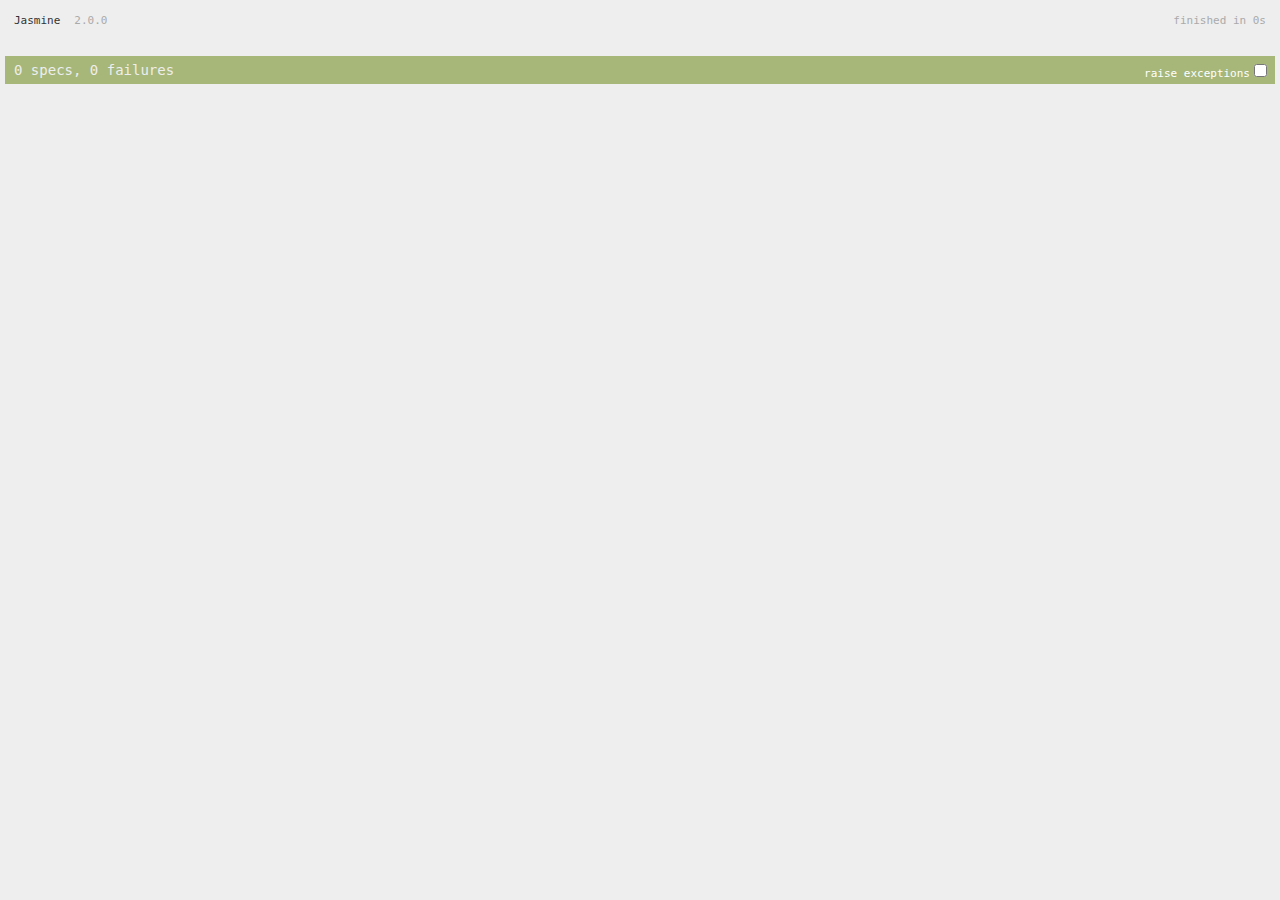
==== tmpTestSupport/SpecRunner.html @ 821282af "Merge f332f64d9057aa7dcf4772d2e40e94456517f32c into c4054a05089a31f98559deb0694d318b00180d87" ====
<!DOCTYPE HTML>
<html>
<head>
  <meta http-equiv="Content-Type" content="text/html; charset=UTF-8">
  <title>Jasmine Spec Runner v2.0.0</title>

  <link rel="shortcut icon" type="image/png" href="./jasmine_favicon.png">
  <link rel="stylesheet" type="text/css" href="./jasmine.css">

  <script type="text/javascript" src="./jasmine.js"></script>
  <script type="text/javascript" src="./jasmine-html.js"></script>
  <script type="text/javascript" src="./console.js"></script>
  <script type="text/javascript" src="./jasmine2-junit.js"></script>
  <script type="text/javascript" src="./boot.js"></script>
  <script type="text/javascript" src="./jquery-1.8.0.min.js"></script>
  <script type="text/javascript" src="./jquery-ui-1.8.23.custom.min.js"></script>
  <script type="text/javascript" src="./jasmine-jquery.js"></script>


  <script>
    var currentTestPath = "";
    jasmine.getFixtures().fixturesPath = "";
  </script>

  
    <script type="text/javascript" src="/home/shereen/code/labs/js-github-final-project-re-coded-000/js/jquery-2.1.1.min.js"></script>
  
    <script type="text/javascript" src="/home/shereen/code/labs/js-github-final-project-re-coded-000/js/script.js"></script>
  
    <script type="text/javascript" src="/home/shereen/code/labs/js-github-final-project-re-coded-000/spec/jasmine-jquery.js"></script>
  
    <script type="text/javascript" src="/home/shereen/code/labs/js-github-final-project-re-coded-000/spec/script_spec.js"></script>
  
    <script type="text/javascript" src="/home/shereen/code/labs/js-github-final-project-re-coded-000/spec/mock-ajax.js"></script>
  

  <script type="text/javascript" src="./ConsoleHelper.js"></script>
</head>

<body>
</body>
</html>
---- tmpTestSupport/jasmine.css ----
body { background-color: #eeeeee; padding: 0; margin: 5px; overflow-y: scroll; }

.html-reporter { font-size: 11px; font-family: Monaco, "Lucida Console", monospace; line-height: 14px; color: #333333; }
.html-reporter a { text-decoration: none; }
.html-reporter a:hover { text-decoration: underline; }
.html-reporter p, .html-reporter h1, .html-reporter h2, .html-reporter h3, .html-reporter h4, .html-reporter h5, .html-reporter h6 { margin: 0; line-height: 14px; }
.html-reporter .banner, .html-reporter .symbol-summary, .html-reporter .summary, .html-reporter .result-message, .html-reporter .spec .description, .html-reporter .spec-detail .description, .html-reporter .alert .bar, .html-reporter .stack-trace { padding-left: 9px; padding-right: 9px; }
.html-reporter .banner .version { margin-left: 14px; }
.html-reporter #jasmine_content { position: fixed; right: 100%; }
.html-reporter .version { color: #aaaaaa; }
.html-reporter .banner { margin-top: 14px; }
.html-reporter .duration { color: #aaaaaa; float: right; }
.html-reporter .symbol-summary { overflow: hidden; *zoom: 1; margin: 14px 0; }
.html-reporter .symbol-summary li { display: inline-block; height: 8px; width: 14px; font-size: 16px; }
.html-reporter .symbol-summary li.passed { font-size: 14px; }
.html-reporter .symbol-summary li.passed:before { color: #5e7d00; content: "\02022"; }
.html-reporter .symbol-summary li.failed { line-height: 9px; }
.html-reporter .symbol-summary li.failed:before { color: #b03911; content: "x"; font-weight: bold; margin-left: -1px; }
.html-reporter .symbol-summary li.disabled { font-size: 14px; }
.html-reporter .symbol-summary li.disabled:before { color: #bababa; content: "\02022"; }
.html-reporter .symbol-summary li.pending { line-height: 17px; }
.html-reporter .symbol-summary li.pending:before { color: #ba9d37; content: "*"; }
.html-reporter .exceptions { color: #fff; float: right; margin-top: 5px; margin-right: 5px; }
.html-reporter .bar { line-height: 28px; font-size: 14px; display: block; color: #eee; }
.html-reporter .bar.failed { background-color: #b03911; }
.html-reporter .bar.passed { background-color: #a6b779; }
.html-reporter .bar.skipped { background-color: #bababa; }
.html-reporter .bar.menu { background-color: #fff; color: #aaaaaa; }
.html-reporter .bar.menu a { color: #333333; }
.html-reporter .bar a { color: white; }
.html-reporter.spec-list .bar.menu.failure-list, .html-reporter.spec-list .results .failures { display: none; }
.html-reporter.failure-list .bar.menu.spec-list, .html-reporter.failure-list .summary { display: none; }
.html-reporter .running-alert { background-color: #666666; }
.html-reporter .results { margin-top: 14px; }
.html-reporter.showDetails .summaryMenuItem { font-weight: normal; text-decoration: inherit; }
.html-reporter.showDetails .summaryMenuItem:hover { text-decoration: underline; }
.html-reporter.showDetails .detailsMenuItem { font-weight: bold; text-decoration: underline; }
.html-reporter.showDetails .summary { display: none; }
.html-reporter.showDetails #details { display: block; }
.html-reporter .summaryMenuItem { font-weight: bold; text-decoration: underline; }
.html-reporter .summary { margin-top: 14px; }
.html-reporter .summary ul { list-style-type: none; margin-left: 14px; padding-top: 0; padding-left: 0; }
.html-reporter .summary ul.suite { margin-top: 7px; margin-bottom: 7px; }
.html-reporter .summary li.passed a { color: #5e7d00; }
.html-reporter .summary li.failed a { color: #b03911; }
.html-reporter .summary li.pending a { color: #ba9d37; }
.html-reporter .description + .suite { margin-top: 0; }
.html-reporter .suite { margin-top: 14px; }
.html-reporter .suite a { color: #333333; }
.html-reporter .failures .spec-detail { margin-bottom: 28px; }
.html-reporter .failures .spec-detail .description { background-color: #b03911; }
.html-reporter .failures .spec-detail .description a { color: white; }
.html-reporter .result-message { padding-top: 14px; color: #333333; white-space: pre; }
.html-reporter .result-message span.result { display: block; }
.html-reporter .stack-trace { margin: 5px 0 0 0; max-height: 224px; overflow: auto; line-height: 18px; color: #666666; border: 1px solid #ddd; background: white; white-space: pre; }
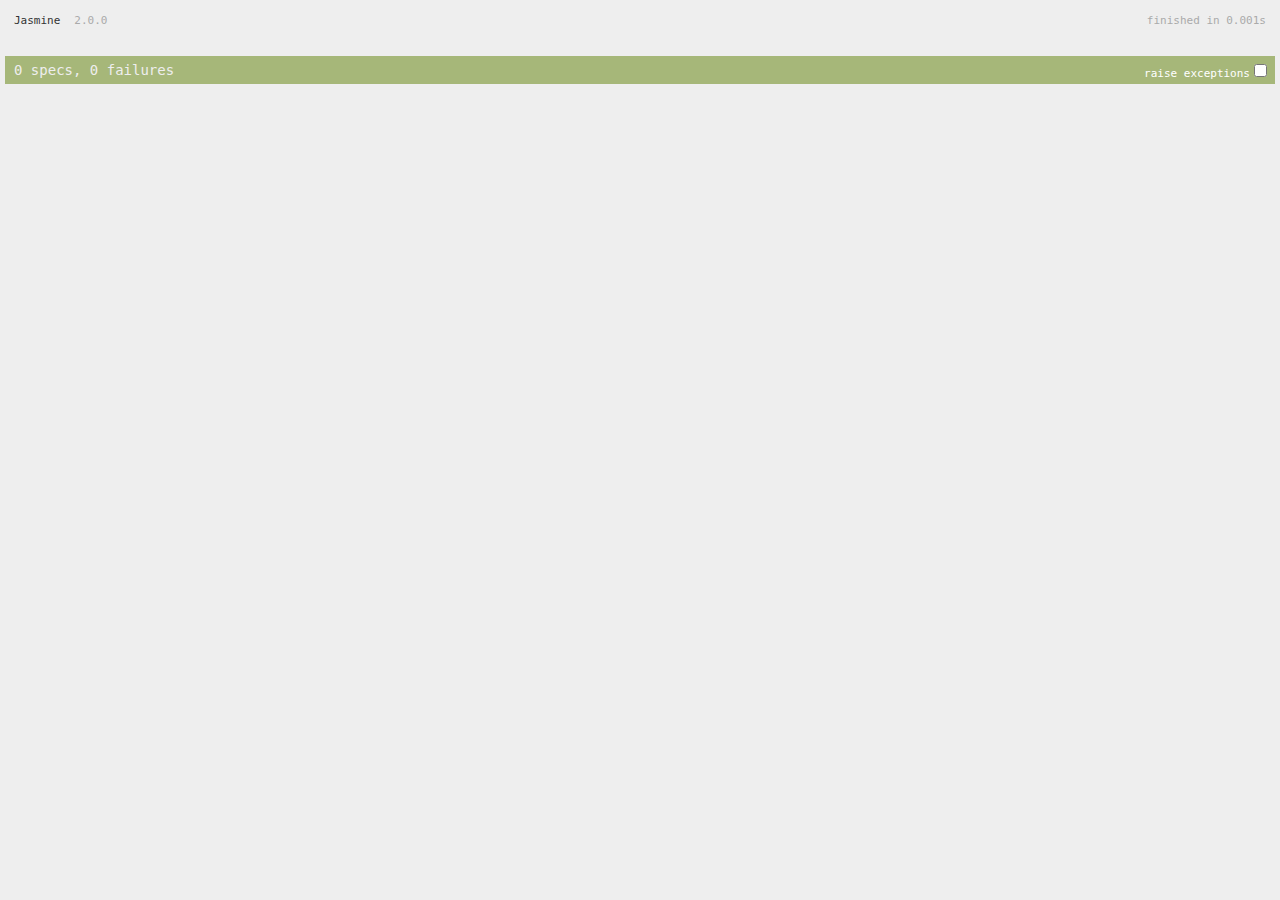
==== commit 4cc23364: "Merge bffca6cc2ff949d2a8dc8aa6855061c6a8eb5f27 into c4054a05089a31f98559deb0694d318b00180d87" ====
--- a/tmpTestSupport/SpecRunner.html
+++ b/tmpTestSupport/SpecRunner.html
@@ -23,15 +23,15 @@
   </script>
 
   
-    <script type="text/javascript" src="/home/shereen/code/labs/js-github-final-project-re-coded-000/js/jquery-2.1.1.min.js"></script>
+    <script type="text/javascript" src="/home/recoded/code/labs/js-github-final-project-re-coded-000/js/jquery-2.1.1.min.js"></script>
   
-    <script type="text/javascript" src="/home/shereen/code/labs/js-github-final-project-re-coded-000/js/script.js"></script>
+    <script type="text/javascript" src="/home/recoded/code/labs/js-github-final-project-re-coded-000/js/script.js"></script>
   
-    <script type="text/javascript" src="/home/shereen/code/labs/js-github-final-project-re-coded-000/spec/jasmine-jquery.js"></script>
+    <script type="text/javascript" src="/home/recoded/code/labs/js-github-final-project-re-coded-000/spec/jasmine-jquery.js"></script>
   
-    <script type="text/javascript" src="/home/shereen/code/labs/js-github-final-project-re-coded-000/spec/script_spec.js"></script>
+    <script type="text/javascript" src="/home/recoded/code/labs/js-github-final-project-re-coded-000/spec/script_spec.js"></script>
   
-    <script type="text/javascript" src="/home/shereen/code/labs/js-github-final-project-re-coded-000/spec/mock-ajax.js"></script>
+    <script type="text/javascript" src="/home/recoded/code/labs/js-github-final-project-re-coded-000/spec/mock-ajax.js"></script>
   
 
   <script type="text/javascript" src="./ConsoleHelper.js"></script>
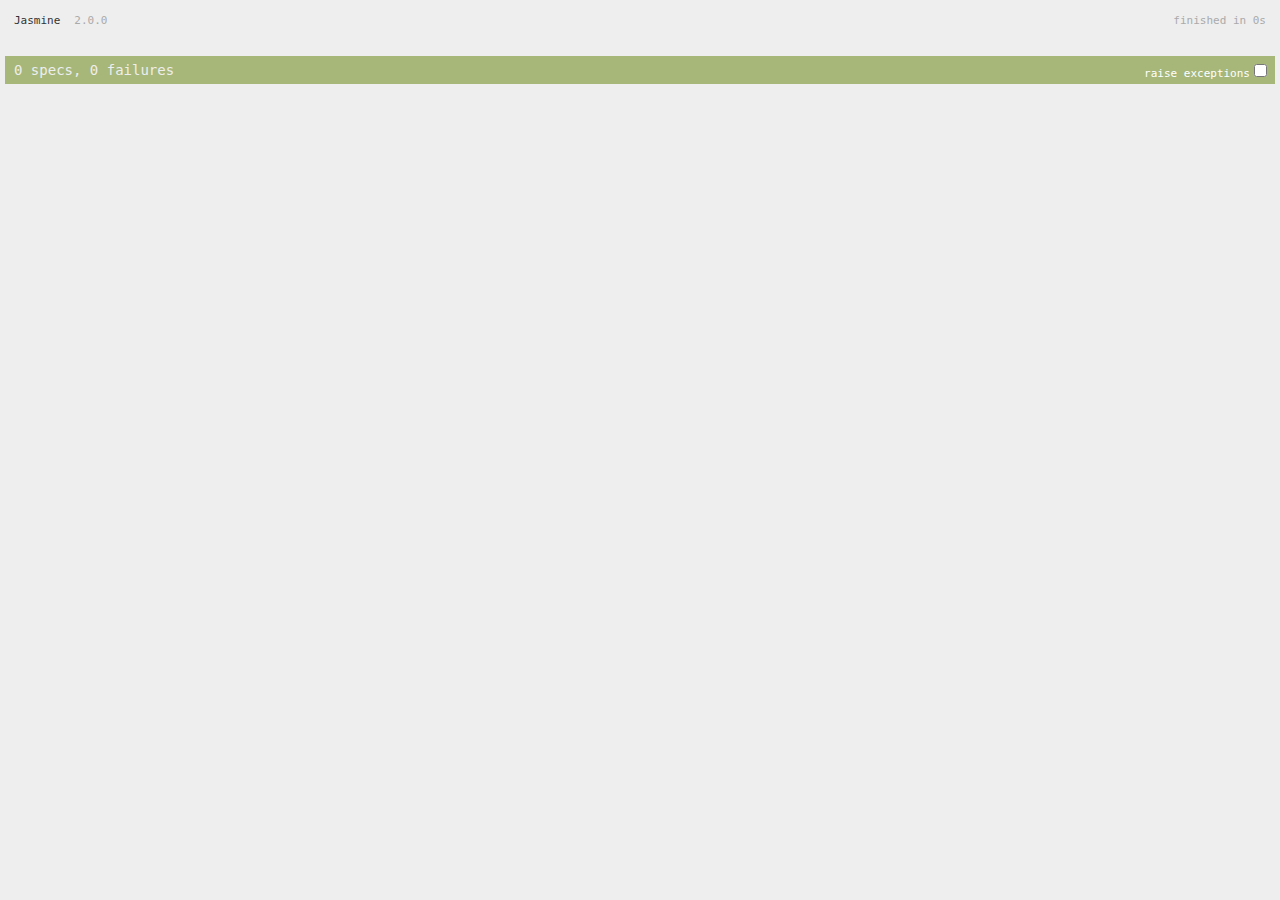
==== commit 648a5c23: "Done." ====
--- a/tmpTestSupport/SpecRunner.html
+++ b/tmpTestSupport/SpecRunner.html
@@ -23,15 +23,15 @@
   </script>
 
   
-    <script type="text/javascript" src="/home/recoded/code/labs/js-github-final-project-re-coded-000/js/jquery-2.1.1.min.js"></script>
+    <script type="text/javascript" src="/home/recoded/code/examples/js-github-final-project-re-coded-000/js/jquery-2.1.1.min.js"></script>
   
-    <script type="text/javascript" src="/home/recoded/code/labs/js-github-final-project-re-coded-000/js/script.js"></script>
+    <script type="text/javascript" src="/home/recoded/code/examples/js-github-final-project-re-coded-000/js/script.js"></script>
   
-    <script type="text/javascript" src="/home/recoded/code/labs/js-github-final-project-re-coded-000/spec/jasmine-jquery.js"></script>
+    <script type="text/javascript" src="/home/recoded/code/examples/js-github-final-project-re-coded-000/spec/jasmine-jquery.js"></script>
   
-    <script type="text/javascript" src="/home/recoded/code/labs/js-github-final-project-re-coded-000/spec/script_spec.js"></script>
+    <script type="text/javascript" src="/home/recoded/code/examples/js-github-final-project-re-coded-000/spec/script_spec.js"></script>
   
-    <script type="text/javascript" src="/home/recoded/code/labs/js-github-final-project-re-coded-000/spec/mock-ajax.js"></script>
+    <script type="text/javascript" src="/home/recoded/code/examples/js-github-final-project-re-coded-000/spec/mock-ajax.js"></script>
   
 
   <script type="text/javascript" src="./ConsoleHelper.js"></script>
